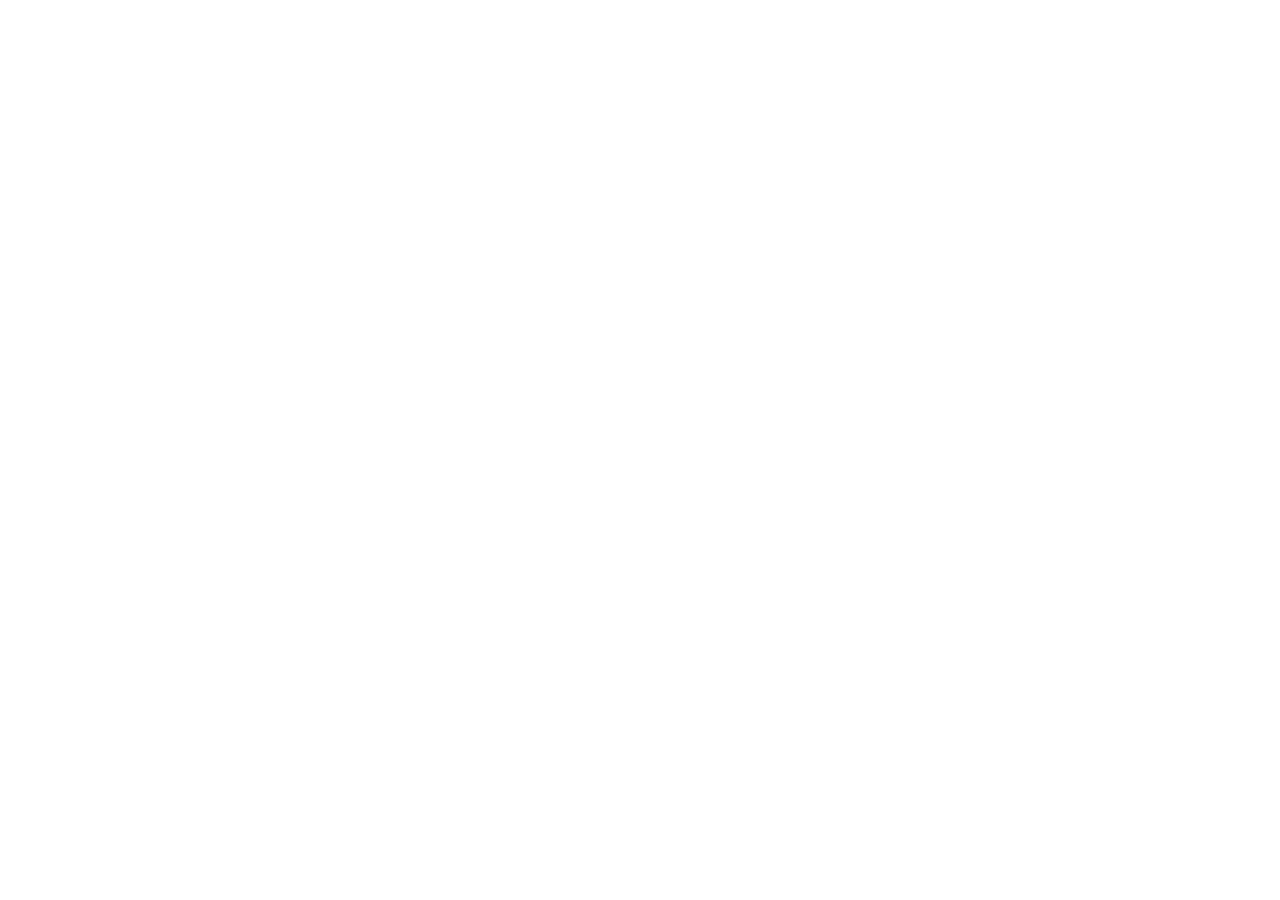
==== frontend/docs/index.html @ f8cffa96 "first upload" ====
<!DOCTYPE html><html lang="en"><head>
  <meta charset="utf-8">
  <title>Airbnb</title>
  <base href="/AirBnB/">
  <meta name="viewport" content="width=device-width, initial-scale=1">
  <link rel="icon" type="image/x-icon" href="assets/imgs/logo.png">
  <script src="https://kit.fontawesome.com/55fc36cb30.js" crossorigin="anonymous"></script>
<style>*{box-sizing:border-box}html{font-family:Airbnb,sans-serif}body{margin:0;font-size:16px}</style><link rel="stylesheet" href="styles.8d1ce343e2f3ee9e.css" media="print" onload="this.media='all'"><noscript><link rel="stylesheet" href="styles.8d1ce343e2f3ee9e.css"></noscript></head>
<body>
  <app-root></app-root>
<script src="runtime.48b256af1ae39724.js" type="module"></script><script src="polyfills.418656e9d96fc4d6.js" type="module"></script><script src="main.50428efd84cfe574.js" type="module"></script>

</body></html>
---- frontend/docs/styles.8d1ce343e2f3ee9e.css ----
*{box-sizing:border-box}html{font-family:Airbnb,sans-serif}body{margin:0;font-size:16px}button{cursor:pointer;background:none;border:none;padding:0}h1,h2,h3,h4,h5,h6{margin:0}img{width:100%}p{margin:0}.fs12{font-size:.75rem}.fs14{font-size:.875rem}.fs18{font-size:1.125rem}.fs20{font-size:1.25rem}.fs24{font-size:1.5rem}.fs28{font-size:1.75rem}.fs30{font-size:1.875rem}.flex{display:flex}.flex>*.full{flex:1}.flex.column{flex-direction:column}.flex.justify-center{justify-content:center}.flex.align-center{align-items:center}.flex.gap-5{gap:5px}.flex.gap-10{gap:10px}.flex.gap-20{gap:20px}.black-screen{position:fixed;inset:0;background-color:#0003;cursor:pointer;opacity:0;transition:opacity .6s;pointer-events:none;z-index:999;box-shadow:-6px 0 14px #0003;max-height:100vh;pointer-events:auto;opacity:1}.main-layout{display:grid;grid-template-columns:30px 1fr 30px}.main-layout>*{grid-column:2}.main-layout>*.full{grid-column:1/-1}@media (min-width: 760px){.main-layout{grid-template-columns:36px 1fr 36px}}@media (min-width: 1000px){.main-layout{grid-template-columns:42px 1fr 42px}}@media (min-width: 1340px){.main-layout{grid-template-columns:minmax(20px,1fr) minmax(auto,1300px) minmax(20px,1fr)}}
---- frontend/docs/styles.8d1ce343e2f3ee9e.css ----
*{box-sizing:border-box}html{font-family:Airbnb,sans-serif}body{margin:0;font-size:16px}button{cursor:pointer;background:none;border:none;padding:0}h1,h2,h3,h4,h5,h6{margin:0}img{width:100%}p{margin:0}.fs12{font-size:.75rem}.fs14{font-size:.875rem}.fs18{font-size:1.125rem}.fs20{font-size:1.25rem}.fs24{font-size:1.5rem}.fs28{font-size:1.75rem}.fs30{font-size:1.875rem}.flex{display:flex}.flex>*.full{flex:1}.flex.column{flex-direction:column}.flex.justify-center{justify-content:center}.flex.align-center{align-items:center}.flex.gap-5{gap:5px}.flex.gap-10{gap:10px}.flex.gap-20{gap:20px}.black-screen{position:fixed;inset:0;background-color:#0003;cursor:pointer;opacity:0;transition:opacity .6s;pointer-events:none;z-index:999;box-shadow:-6px 0 14px #0003;max-height:100vh;pointer-events:auto;opacity:1}.main-layout{display:grid;grid-template-columns:30px 1fr 30px}.main-layout>*{grid-column:2}.main-layout>*.full{grid-column:1/-1}@media (min-width: 760px){.main-layout{grid-template-columns:36px 1fr 36px}}@media (min-width: 1000px){.main-layout{grid-template-columns:42px 1fr 42px}}@media (min-width: 1340px){.main-layout{grid-template-columns:minmax(20px,1fr) minmax(auto,1300px) minmax(20px,1fr)}}
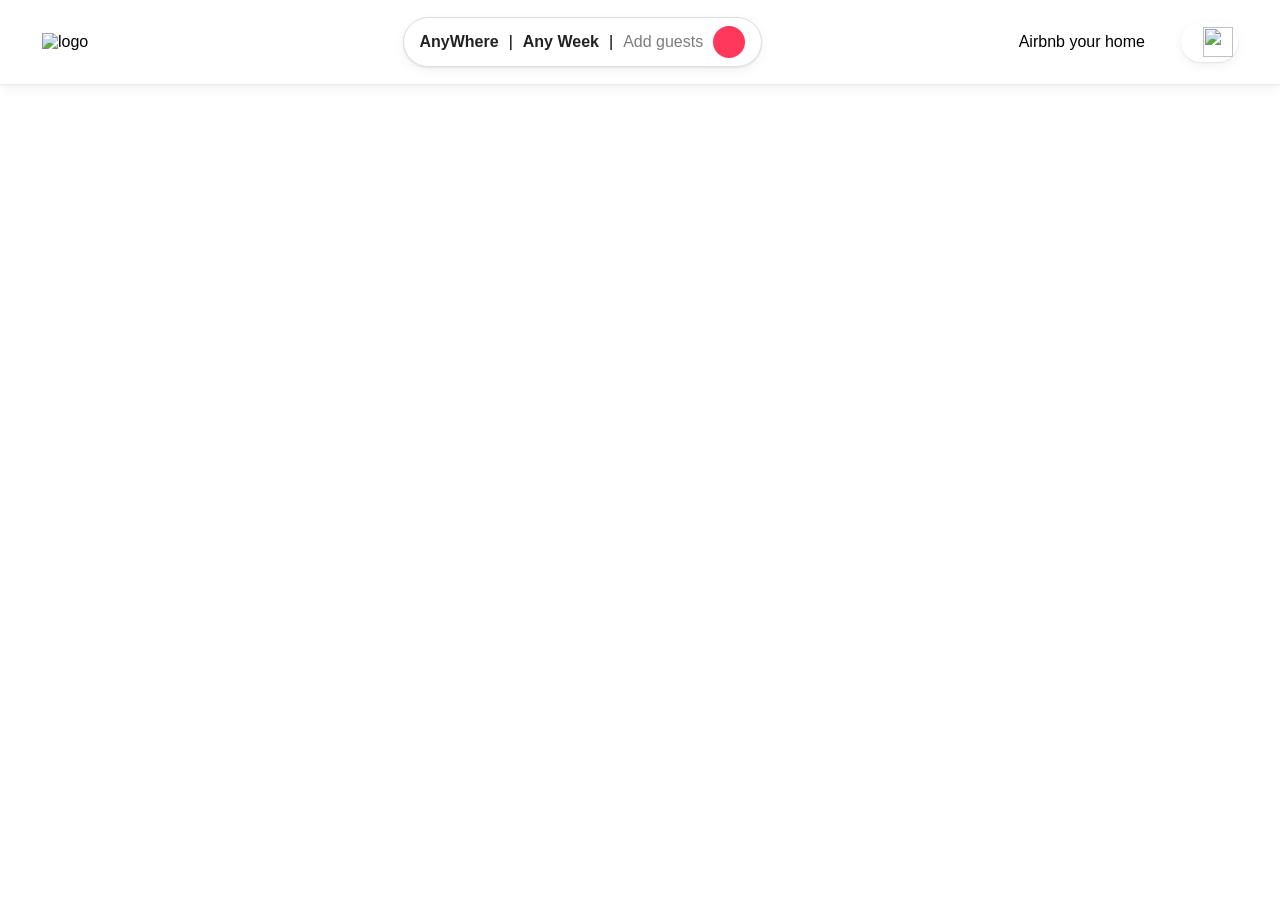
==== commit 596cb654: "deploy project" ====
--- a/frontend/docs/index.html
+++ b/frontend/docs/index.html
@@ -1,13 +1,14 @@
 <!DOCTYPE html><html lang="en"><head>
   <meta charset="utf-8">
   <title>Airbnb</title>
-  <base href="/AirBnB/">
+  <base href="AirBnB-clone">
   <meta name="viewport" content="width=device-width, initial-scale=1">
   <link rel="icon" type="image/x-icon" href="assets/imgs/logo.png">
   <script src="https://kit.fontawesome.com/55fc36cb30.js" crossorigin="anonymous"></script>
-<style>*{box-sizing:border-box}html{font-family:Airbnb,sans-serif}body{margin:0;font-size:16px}</style><link rel="stylesheet" href="styles.8d1ce343e2f3ee9e.css" media="print" onload="this.media='all'"><noscript><link rel="stylesheet" href="styles.8d1ce343e2f3ee9e.css"></noscript></head>
+  <script src="https://maps.googleapis.com/maps/api/js?key=AIzaSyBOVcSYZw3pTECVxLtlfMaoVIyjuehPWEM"></script>
+<style>*{box-sizing:border-box}html{font-family:Airbnb,sans-serif}body{margin:0;font-size:16px}</style><link rel="stylesheet" href="styles.1872df9f89a06d1f.css" media="print" onload="this.media='all'"><noscript><link rel="stylesheet" href="styles.1872df9f89a06d1f.css"></noscript></head>
 <body>
   <app-root></app-root>
-<script src="runtime.48b256af1ae39724.js" type="module"></script><script src="polyfills.418656e9d96fc4d6.js" type="module"></script><script src="main.50428efd84cfe574.js" type="module"></script>
+<script src="runtime.48b256af1ae39724.js" type="module"></script><script src="polyfills.418656e9d96fc4d6.js" type="module"></script><script src="main.18f55f640a22edf4.js" type="module"></script>
 
 </body></html>
--- a/frontend/docs/styles.1872df9f89a06d1f.css
+++ b/frontend/docs/styles.1872df9f89a06d1f.css
@@ -0,0 +1 @@
+.toast-info{background-image:url([data-uri])}.toast-error{background-image:url([data-uri])}.toast-success{background-image:url([data-uri])}.toast-warning{background-image:url([data-uri])}*{box-sizing:border-box}html{font-family:Airbnb,sans-serif}body{margin:0;font-size:16px}button{cursor:pointer;background:none;border:none;padding:0}h1,h2,h3,h4,h5,h6{margin:0}img{width:100%}p{margin:0}.fs12{font-size:.75rem}.fs14{font-size:.875rem}.fs18{font-size:1.125rem}.fs20{font-size:1.25rem}.fs24{font-size:1.5rem}.fs28{font-size:1.75rem}.fs30{font-size:1.875rem}.flex{display:flex}.flex>*.full{flex:1}.flex.column{flex-direction:column}.flex.justify-center{justify-content:center}.flex.align-center{align-items:center}.flex.gap-5{gap:5px}.flex.gap-10{gap:10px}.flex.gap-20{gap:20px}.black-screen{position:fixed;inset:0;background-color:#0003;cursor:pointer;opacity:0;transition:opacity .6s;pointer-events:none;z-index:999;box-shadow:-6px 0 14px #0003;max-height:100vh;pointer-events:auto;opacity:1}.main-layout{display:grid;grid-template-columns:30px 1fr 30px}.main-layout>*{grid-column:2}.main-layout>*.full{grid-column:1/-1}@media (min-width: 760px){.main-layout{grid-template-columns:36px 1fr 36px}}@media (min-width: 1000px){.main-layout{grid-template-columns:42px 1fr 42px}}@media (min-width: 1340px){.main-layout{grid-template-columns:minmax(20px,1fr) minmax(auto,1300px) minmax(20px,1fr)}}.reserve-container .airbnb-calendar-container{left:-312px!important;right:0!important;border-radius:8px!important;height:330px!important;top:5px!important;width:650px!important}.reserve-container .airbnb-calendar .calendar{padding:20px!important}.toast-center-center{top:50%;left:50%;transform:translate(-50%,-50%)}.toast-top-center{top:0;right:0;width:100%}.toast-bottom-center{bottom:0;right:0;width:100%}.toast-top-full-width{top:0;right:0;width:100%}.toast-bottom-full-width{bottom:0;right:0;width:100%}.toast-top-left{top:12px;left:12px}.toast-top-right{top:12px;right:12px}.toast-bottom-right{right:12px;bottom:12px}.toast-bottom-left{bottom:12px;left:12px}.toast-title{font-weight:700}.toast-message{word-wrap:break-word}.toast-message a,.toast-message label{color:#fff}.toast-message a:hover{color:#ccc;text-decoration:none}.toast-close-button{position:relative;right:-.3em;top:-.3em;float:right;font-size:20px;font-weight:700;color:#fff;text-shadow:0 1px 0 #ffffff}.toast-close-button:hover,.toast-close-button:focus{color:#000;text-decoration:none;cursor:pointer;opacity:.4}button.toast-close-button{padding:0;cursor:pointer;background:transparent;border:0}.toast-container{pointer-events:none;position:fixed;z-index:999999}.toast-container *{box-sizing:border-box}.toast-container .ngx-toastr{position:relative;overflow:hidden;margin:0 0 6px;padding:15px 15px 15px 50px;width:300px;border-radius:3px;background-position:15px center;background-repeat:no-repeat;background-size:24px;box-shadow:0 0 12px #999;color:#fff}.toast-container .ngx-toastr:hover{box-shadow:0 0 12px #000;opacity:1;cursor:pointer}.toast-info{background-image:url([data-uri])}.toast-error{background-image:url([data-uri])}.toast-success{background-image:url([data-uri])}.toast-warning{background-image:url([data-uri])}.toast-container.toast-top-center .ngx-toastr,.toast-container.toast-bottom-center .ngx-toastr{width:300px;margin-left:auto;margin-right:auto}.toast-container.toast-top-full-width .ngx-toastr,.toast-container.toast-bottom-full-width .ngx-toastr{width:96%;margin-left:auto;margin-right:auto}.ngx-toastr{background-color:#030303;pointer-events:auto}.toast-success{background-color:#51a351}.toast-error{background-color:#bd362f}.toast-info{background-color:#2f96b4}.toast-warning{background-color:#f89406}.toast-progress{position:absolute;left:0;bottom:0;height:4px;background-color:#000;opacity:.4}@media all and (max-width: 240px){.toast-container .ngx-toastr.div{padding:8px 8px 8px 50px;width:11em}.toast-container .toast-close-button{right:-.2em;top:-.2em}}@media all and (min-width: 241px) and (max-width: 480px){.toast-container .ngx-toastr.div{padding:8px 8px 8px 50px;width:18em}.toast-container .toast-close-button{right:-.2em;top:-.2em}}@media all and (min-width: 481px) and (max-width: 768px){.toast-container .ngx-toastr.div{padding:15px 15px 15px 50px;width:25em}}
--- a/frontend/docs/styles.1872df9f89a06d1f.css
+++ b/frontend/docs/styles.1872df9f89a06d1f.css
@@ -0,0 +1 @@
+.toast-info{background-image:url([data-uri])}.toast-error{background-image:url([data-uri])}.toast-success{background-image:url([data-uri])}.toast-warning{background-image:url([data-uri])}*{box-sizing:border-box}html{font-family:Airbnb,sans-serif}body{margin:0;font-size:16px}button{cursor:pointer;background:none;border:none;padding:0}h1,h2,h3,h4,h5,h6{margin:0}img{width:100%}p{margin:0}.fs12{font-size:.75rem}.fs14{font-size:.875rem}.fs18{font-size:1.125rem}.fs20{font-size:1.25rem}.fs24{font-size:1.5rem}.fs28{font-size:1.75rem}.fs30{font-size:1.875rem}.flex{display:flex}.flex>*.full{flex:1}.flex.column{flex-direction:column}.flex.justify-center{justify-content:center}.flex.align-center{align-items:center}.flex.gap-5{gap:5px}.flex.gap-10{gap:10px}.flex.gap-20{gap:20px}.black-screen{position:fixed;inset:0;background-color:#0003;cursor:pointer;opacity:0;transition:opacity .6s;pointer-events:none;z-index:999;box-shadow:-6px 0 14px #0003;max-height:100vh;pointer-events:auto;opacity:1}.main-layout{display:grid;grid-template-columns:30px 1fr 30px}.main-layout>*{grid-column:2}.main-layout>*.full{grid-column:1/-1}@media (min-width: 760px){.main-layout{grid-template-columns:36px 1fr 36px}}@media (min-width: 1000px){.main-layout{grid-template-columns:42px 1fr 42px}}@media (min-width: 1340px){.main-layout{grid-template-columns:minmax(20px,1fr) minmax(auto,1300px) minmax(20px,1fr)}}.reserve-container .airbnb-calendar-container{left:-312px!important;right:0!important;border-radius:8px!important;height:330px!important;top:5px!important;width:650px!important}.reserve-container .airbnb-calendar .calendar{padding:20px!important}.toast-center-center{top:50%;left:50%;transform:translate(-50%,-50%)}.toast-top-center{top:0;right:0;width:100%}.toast-bottom-center{bottom:0;right:0;width:100%}.toast-top-full-width{top:0;right:0;width:100%}.toast-bottom-full-width{bottom:0;right:0;width:100%}.toast-top-left{top:12px;left:12px}.toast-top-right{top:12px;right:12px}.toast-bottom-right{right:12px;bottom:12px}.toast-bottom-left{bottom:12px;left:12px}.toast-title{font-weight:700}.toast-message{word-wrap:break-word}.toast-message a,.toast-message label{color:#fff}.toast-message a:hover{color:#ccc;text-decoration:none}.toast-close-button{position:relative;right:-.3em;top:-.3em;float:right;font-size:20px;font-weight:700;color:#fff;text-shadow:0 1px 0 #ffffff}.toast-close-button:hover,.toast-close-button:focus{color:#000;text-decoration:none;cursor:pointer;opacity:.4}button.toast-close-button{padding:0;cursor:pointer;background:transparent;border:0}.toast-container{pointer-events:none;position:fixed;z-index:999999}.toast-container *{box-sizing:border-box}.toast-container .ngx-toastr{position:relative;overflow:hidden;margin:0 0 6px;padding:15px 15px 15px 50px;width:300px;border-radius:3px;background-position:15px center;background-repeat:no-repeat;background-size:24px;box-shadow:0 0 12px #999;color:#fff}.toast-container .ngx-toastr:hover{box-shadow:0 0 12px #000;opacity:1;cursor:pointer}.toast-info{background-image:url([data-uri])}.toast-error{background-image:url([data-uri])}.toast-success{background-image:url([data-uri])}.toast-warning{background-image:url([data-uri])}.toast-container.toast-top-center .ngx-toastr,.toast-container.toast-bottom-center .ngx-toastr{width:300px;margin-left:auto;margin-right:auto}.toast-container.toast-top-full-width .ngx-toastr,.toast-container.toast-bottom-full-width .ngx-toastr{width:96%;margin-left:auto;margin-right:auto}.ngx-toastr{background-color:#030303;pointer-events:auto}.toast-success{background-color:#51a351}.toast-error{background-color:#bd362f}.toast-info{background-color:#2f96b4}.toast-warning{background-color:#f89406}.toast-progress{position:absolute;left:0;bottom:0;height:4px;background-color:#000;opacity:.4}@media all and (max-width: 240px){.toast-container .ngx-toastr.div{padding:8px 8px 8px 50px;width:11em}.toast-container .toast-close-button{right:-.2em;top:-.2em}}@media all and (min-width: 241px) and (max-width: 480px){.toast-container .ngx-toastr.div{padding:8px 8px 8px 50px;width:18em}.toast-container .toast-close-button{right:-.2em;top:-.2em}}@media all and (min-width: 481px) and (max-width: 768px){.toast-container .ngx-toastr.div{padding:15px 15px 15px 50px;width:25em}}
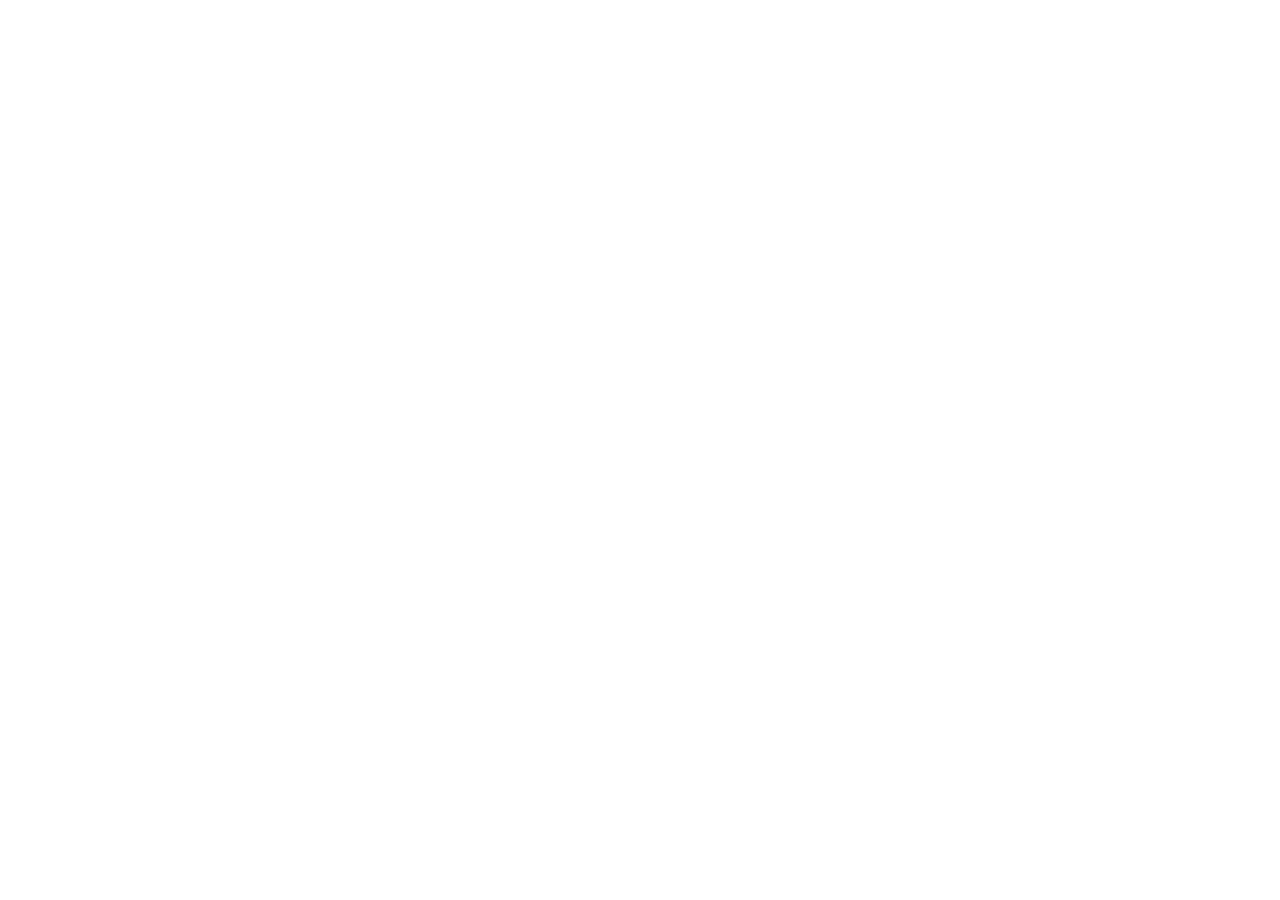
==== commit 54e78f78: "second deploy" ====
--- a/frontend/docs/index.html
+++ b/frontend/docs/index.html
@@ -1,7 +1,7 @@
 <!DOCTYPE html><html lang="en"><head>
   <meta charset="utf-8">
   <title>Airbnb</title>
-  <base href="AirBnB-clone">
+  <base href="/AirBnB-clone/">
   <meta name="viewport" content="width=device-width, initial-scale=1">
   <link rel="icon" type="image/x-icon" href="assets/imgs/logo.png">
   <script src="https://kit.fontawesome.com/55fc36cb30.js" crossorigin="anonymous"></script>
